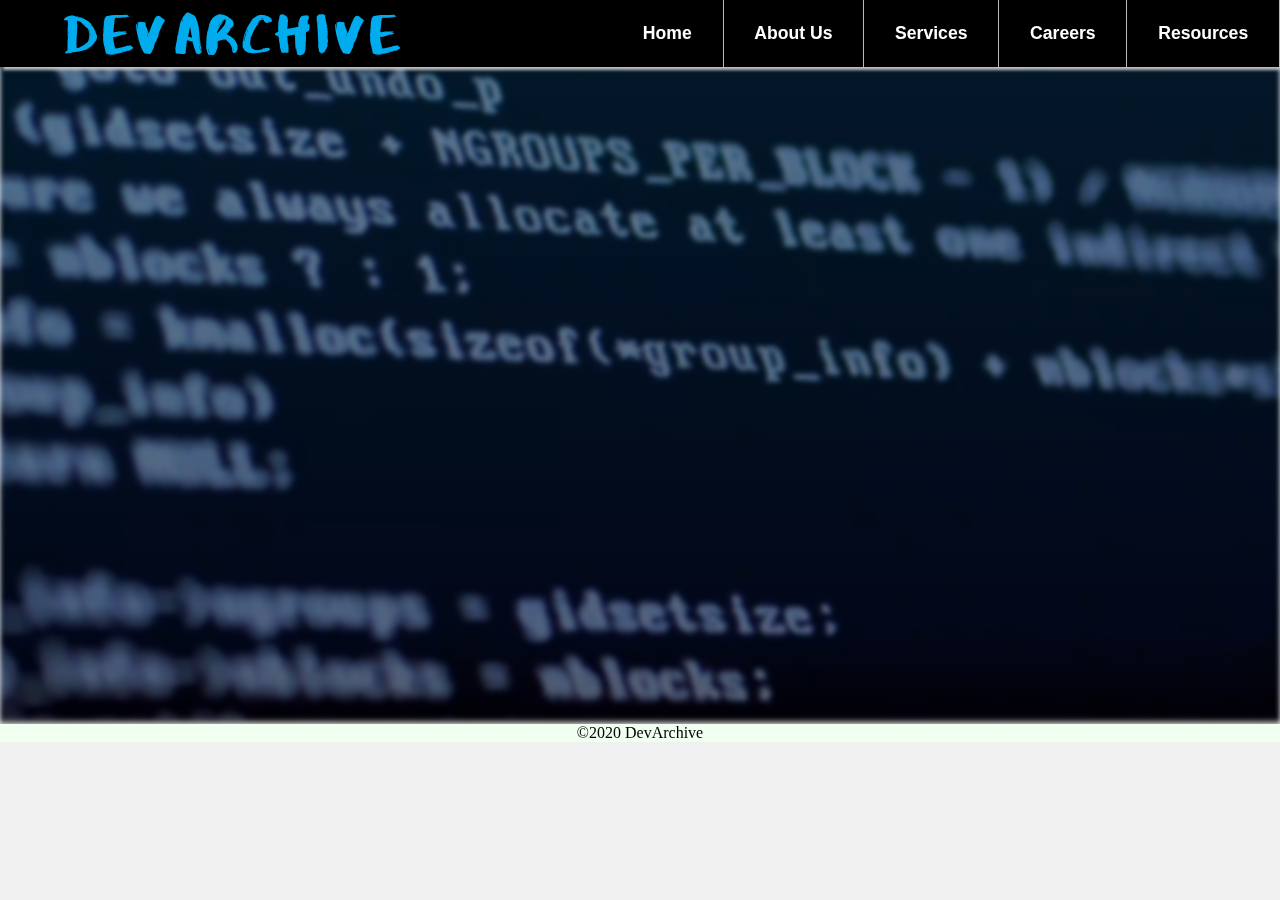
==== index.html @ 84fc0b3c "solving probs" ====
<!DOCTYPE html>
<html>

<head>
	<meta charset="UTF-8">
	<meta name="viewport" content="width=device-width, initial-scale=1.0">
	<title>Dev Archive</title>
	<link rel="stylesheet" type="text/css" href="style.css">
</head>

<body>

<!--The container holding all page contents-->
<div id="page-container">

    <!--The Navbar and all its contents-->
    <div id="top-bar">
        <div id="home-navbar"> <!--The Navbar-->

        <h1 id="logo-text">Dev Archive</h1>  <!--The Site Name-->
       
        <ul id="nav-bar-links-ul">  <!--The Links on the navbar-->
                        
            <li class="nav-bar-links-list"> 
            <a href="index.html" class="nav-bar-links">Home
            </a></li>

            <li class="nav-bar-links-list"> 
            <a href="" class="nav-bar-links">
            About Us   
            </a></li>

            <li class="nav-bar-links-list"> 
            <a href="" class="nav-bar-links">Services
            </a></li>

            <li class="nav-bar-links-list"> 
            <a href="" class="nav-bar-links">Careers 
            </a></li>

            <li class="nav-bar-links-list"> 
            <a href="" class="nav-bar-links">Resources
            </a></li>

            <div id="hamburger-nav">
                <span></span>
                <span></span>
                <span></span>
            </div>

        </ul>
        </div>
    </div>

    <div id="bg-video-with-text">
        <div id="bg-video">
          <video autoplay  loop muted width="100%">
            <source src="videos/code-video.mp4"
             type="video/mp4" /> Your browser does not support 
             the video tag. We suggest you upgrade your browser.
          </video>
          
    
          </div>
        </div>
      </div>
       
    </div>

    <div id="necessaary-info">

    </div>

    <div id="details-footer">

    </div>
</div>

<div id="copyright">
<footer>
    &#169;2020 DevArchive
</footer>
</div>



</body>
</html>
---- style.css ----
/* Fonts Declarations */
@font-face {
    font-family:'Abys';
    src:url('Abys.eot');
    src:url('fonts/Abys/Abys.eot?#iefix') format('embedded-opentype'),
        url('fonts/Abys/Abys.ttf Heavy.ttf') format('truetype'),
        url('fonts/Abys/Abys.otf Heavy.otf') format('opentype'),
		url('fonts/Abys/Abys.woff2') format('woff2'),
		url('fonts/Abys/Abys.woff') format('woff'),
        url('fonts/Abys/Abys.svg#Abys') format('svg');
        
}

/* Generated by Fontie <http://fontie.pixelsvsbytes.com> */

@font-face {
    font-family:'DOCK11';
    src: url('DOCK11 Heavy.eot');
	src: url('fonts/dock11/Heavy.eot?#iefix') format('embedded-opentype'),
		 url('fonts/dock11/Heavy.woff2') format('woff2'),
		 url('fonts/dock11/Heavy.woff') format('woff'),
		 url('fonts/dock11/Heavy.ttf') format('truetype'),
		 url('fonts/dock11/Heavy.otf') format('opentype'),
		 url('fonts/dock11/Heavy.svg#DOCK11 Heavy') format('svg');
    font-weight: 900;
    font-style: normal;
    font-stretch: normal;
    unicode-range: U+0020-00DC;
}

/* Done with the Declarations */


/* shhh!!!! */
*{
    margin: 0;
    padding: 0;
    box-sizing: border-box;
}

/* What do you expect me to say here too? */
html{
	margin: 0;
	padding: 0;
	height: 100%;
	width:100%;
}

/* The body of the page.Nothing else */
body{
    background-color: rgb(240, 240, 240);
    min-height: 100%;
    color: black;
}

html,body{
    overflow-x: hidden;
}

a{
    outline: none;
}

/* The container for all in-page elements */
#page-container{
    display: flex;
    flex-direction: column;
}

/* The topmost navigation bar on the homepage */
#home-navbar{
    position: absolute;
    top: 0%;
    color: blanchedalmond;
    background-color: rgb(0, 0, 0);
    margin-top: 0;
    width: 100%;
    box-shadow: 3px 3px 3px  rgb(196, 196, 196);
}

/* The logo's text  */
#logo-text{
    word-spacing: -1.5rem;
    font-size: 3.5rem;
    font-family: 'Abys';
    font-weight: lighter;
    color: rgb(0, 171, 238);
    padding-top: 2.5em;
    margin-left: 5%;
    display: inline;
    letter-spacing: 0.3rem;
    user-select: none;

}

/* The links on the navbar  */
#nav-bar-links-ul{
    float: right;
    list-style-type:none;
    margin: 0;
    padding: 0;
    overflow: hidden;

}

/* The properties for each 'li' */
.nav-bar-links-list{
    font-family: Verdana, Geneva,
     Tahoma, sans-serif; 
    border-right: 1px solid #bbb;
    float: left;
    font-size: 1.1rem;
    font-weight: 600;
       
}

/*  The properties for the last item  in the 'li' list  */
.nav-bar-links-list:last-child{
    border-right: none;
}

/* The properties for the links and lists */
 .nav-bar-links{
    display: block;
    padding: 1.3em 1.75em 1.3em 1.75em;
    text-align: center;
    text-decoration: none;
    color: white;
}

/*  The colour when you hover on an element
 in the nav bar  */
.nav-bar-links:hover{
     background-color: rgb(0, 121, 168);
}

.nav-bar-links:active{
    background-color: rgb(0, 121, 168);
}


/* The mobile NAVBAR */
#hamburger-nav{
    /*display: none;*/
    background-color: black;
    
}

#hamburger-nav span{
    color: white;
    width: 3rem;
}




/* End of mobile navbar */


/*  Please, I'm still trying to understand this. 
    It's for the background video with text.
*/

#bg-video-with-text {
    text-align: center;
    overflow: hidden;
}



#bg-video {
    filter: blur(0.17rem);
    width: 100%;
    overflow: hidden;
    position: relative;
    z-index: -1;
}

#bg-video:before {
    content:"";
    position: absolute;
    top:0;
    right:0;
    left:0;
    bottom:0;
    z-index:1;
    background: rgb(0,102,142);
    background: linear-gradient(-180deg, 
    rgb(0, 40, 56) 11%, 
    rgb(0, 36, 52) 22%, rgb(0, 32, 48) 33%, 
    rgb(0, 28, 44) 44%, rgb(0, 24, 40) 55%,
    rgb(0, 20, 36) 66%, rgb(0, 16, 32) 77%, 
    rgb(0, 12, 28) 88%, rgba(0,0,0,1) 99%); 
    opacity: .57;
}
  

 /*Thanks for your co-operation  */




/* The last guy on the page*/
#copyright{
    text-align: center;
    background-color: honeydew;
}

#copyright footer{
    position: relative;
}





/*   It's  media queries time !!!!   */

/* Smartphone media query*/
@media only screen  and 
(pointer:coarse), (hover:none), (hover:on-demand){

    #nav-bar-links-ul{
        float: none;
        background-color: rgb(0, 0, 0);
    }   

    .nav-bar-links-list{
        float: none;
        background-color: rgba(150, 150, 150, 0.342);

    }

    #logo-text{font-size: 2rem;}

}


/* Some Tablet phones / iPads */
@media only screen and (min-width: 771px) and 
 (max-width : 1120px) and 
 (pointer:coarse), (hover:none), (hover:on-demand){
    
    #logo-text{
        margin-left: 15%;
    }

    /*  Adjusting some fonts here bruh... */
    #nav-bar-links-ul{
        float: none;
        background-color: rgb(0, 0, 0);
    } 

    .nav-bar-links-list{
        float: none;
        background-color: rgba(150, 150, 150, 0.342);

    }
  

 }
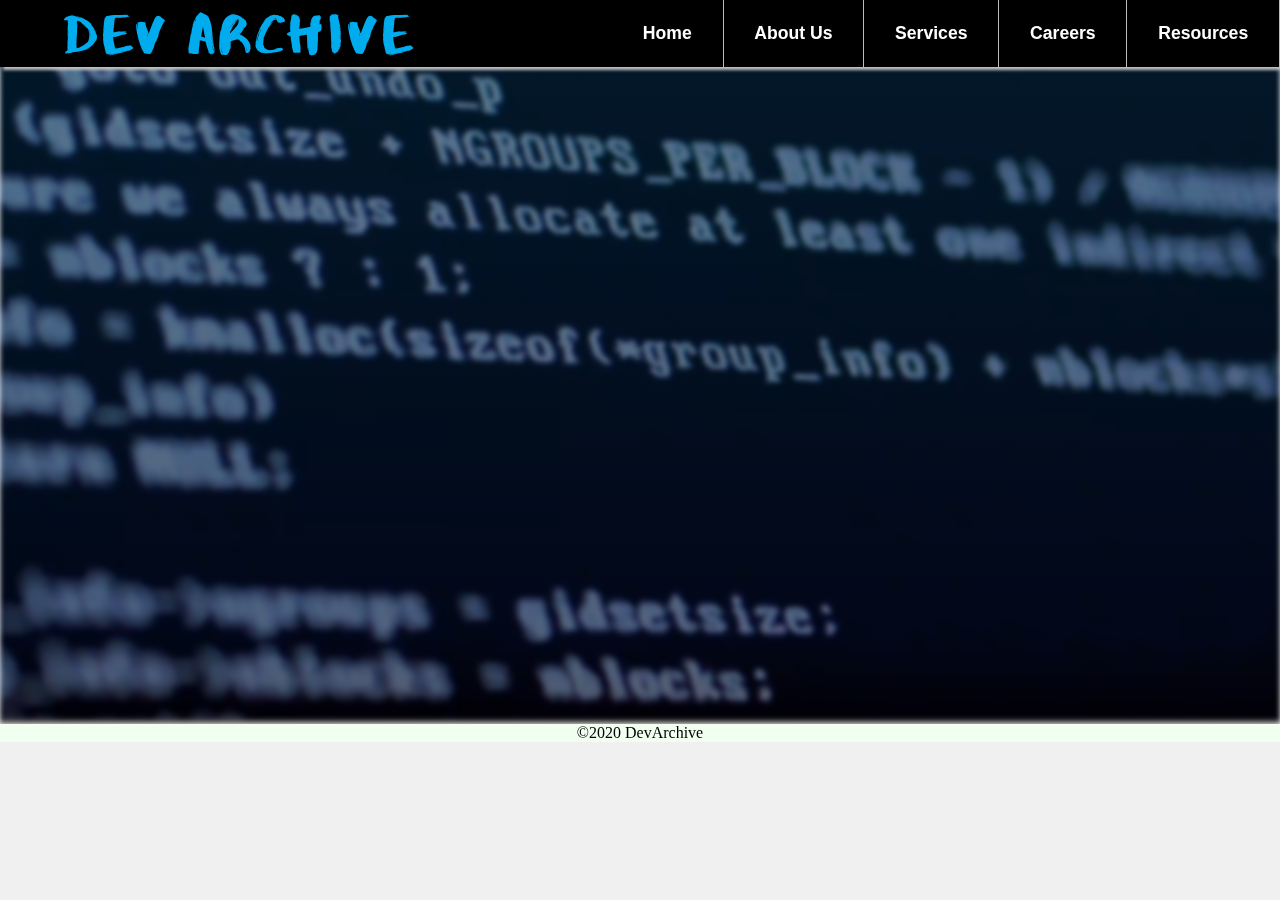
==== commit 8887b4cf: "solving probs" ====
--- a/index.html
+++ b/index.html
@@ -54,7 +54,7 @@
 
     <div id="bg-video-with-text">
         <div id="bg-video">
-          <video autoplay  loop muted width="100%">
+          <video autoplay loop muted width="100%">
             <source src="videos/code-video.mp4"
              type="video/mp4" /> Your browser does not support 
              the video tag. We suggest you upgrade your browser.
--- a/style.css
+++ b/style.css
@@ -80,7 +80,7 @@
 
 /* The logo's text  */
 #logo-text{
-    word-spacing: -1.5rem;
+    word-spacing: -0.7rem;
     font-size: 3.5rem;
     font-family: 'Abys';
     font-weight: lighter;
@@ -202,6 +202,7 @@
 
 /* The last guy on the page*/
 #copyright{
+    position: relative;
     text-align: center;
     background-color: honeydew;
 }
@@ -231,7 +232,10 @@
 
     }
 
-    #logo-text{font-size: 2rem;}
+    #logo-text{
+        font-size: 2.5rem;
+        margin-left: 5%;
+    }
 
 }
 
@@ -242,11 +246,13 @@
  (pointer:coarse), (hover:none), (hover:on-demand){
     
     #logo-text{
-        margin-left: 15%;
+        margin-left: 5%;
     }
 
     /*  Adjusting some fonts here bruh... */
     #nav-bar-links-ul{
+        position: relative;
+        display: block;
         float: none;
         background-color: rgb(0, 0, 0);
     } 
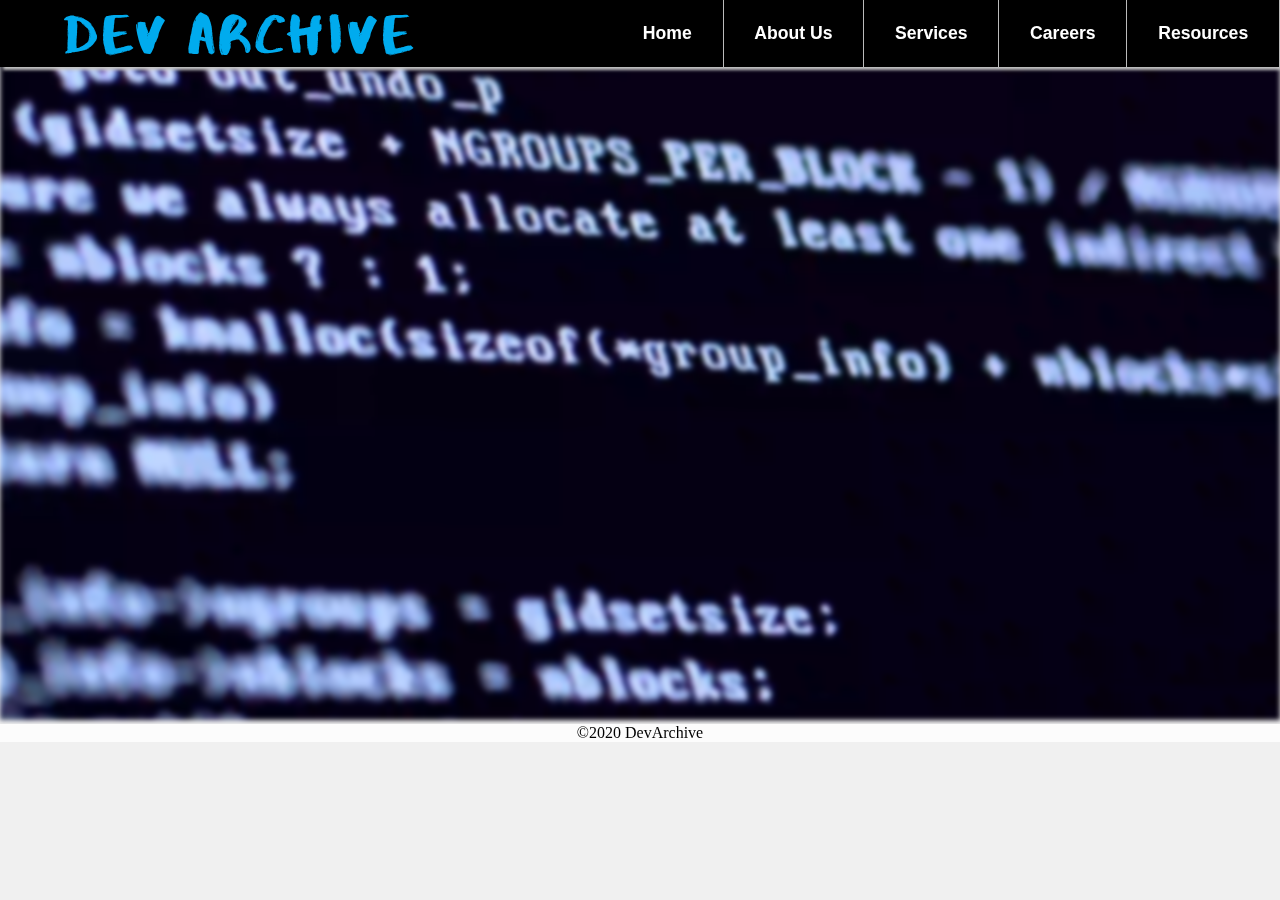
==== commit 022b0c7e: "solving probs" ====
--- a/index.html
+++ b/index.html
@@ -53,15 +53,13 @@
     </div>
 
     <div id="bg-video-with-text">
-        <div id="bg-video">
-          <video autoplay loop muted width="100%">
+          <video autoplay loop muted width="100%" id="bg-video">
             <source src="videos/code-video.mp4"
              type="video/mp4" /> Your browser does not support 
              the video tag. We suggest you upgrade your browser.
           </video>
           
-    
-          </div>
+
         </div>
       </div>
        
--- a/style.css
+++ b/style.css
@@ -162,6 +162,7 @@
 */
 
 #bg-video-with-text {
+    position: relative;
     text-align: center;
     overflow: hidden;
 }
@@ -202,9 +203,8 @@
 
 /* The last guy on the page*/
 #copyright{
-    position: relative;
     text-align: center;
-    background-color: honeydew;
+    background-color: rgb(252, 252, 252);
 }
 
 #copyright footer{
@@ -218,41 +218,18 @@
 /*   It's  media queries time !!!!   */
 
 /* Smartphone media query*/
-@media only screen  and 
-(pointer:coarse), (hover:none), (hover:on-demand){
-
-    #nav-bar-links-ul{
-        float: none;
-        background-color: rgb(0, 0, 0);
-    }   
-
-    .nav-bar-links-list{
-        float: none;
-        background-color: rgba(150, 150, 150, 0.342);
-
-    }
+@media (pointer:coarse), (hover:none), (hover:on-demand) 
+{
 
     #logo-text{
-        font-size: 2.5rem;
-        margin-left: 5%;
-    }
-
-}
-
-
-/* Some Tablet phones / iPads */
-@media only screen and (min-width: 771px) and 
- (max-width : 1120px) and 
- (pointer:coarse), (hover:none), (hover:on-demand){
-    
-    #logo-text{
-        margin-left: 5%;
+        font-size:2.2rem;
+        margin-left: 5% ;
     }
 
     /*  Adjusting some fonts here bruh... */
     #nav-bar-links-ul{
         position: relative;
-        display: block;
+        display: none;
         float: none;
         background-color: rgb(0, 0, 0);
     } 
@@ -262,7 +239,41 @@
         background-color: rgba(150, 150, 150, 0.342);
 
     }
-  
+
+    #bg-video video{
+        height: 80vh;
+    }
+
+}
+
+
+/* Some Tablet phones / iPads */
+@media only screen and (min-width: 771px) and 
+ (max-width : 1120px) and (pointer:coarse), (hover:none),
+ (hover:on-demand){
+    
+    #logo-text{
+        font-size:2.2rem;
+        margin-left: 5% ;
+    }
+
+    /*  Adjusting some fonts here bruh... */
+    #nav-bar-links-ul{
+        position: relative;
+        display: none;
+        float: none;
+        background-color: rgb(0, 0, 0);
+    } 
+
+    .nav-bar-links-list{
+        float: none;
+        background-color: rgba(150, 150, 150, 0.342);
+
+    }
+    
+    #bg-video video{
+        height: 80vh;
+    }
 
  }
 
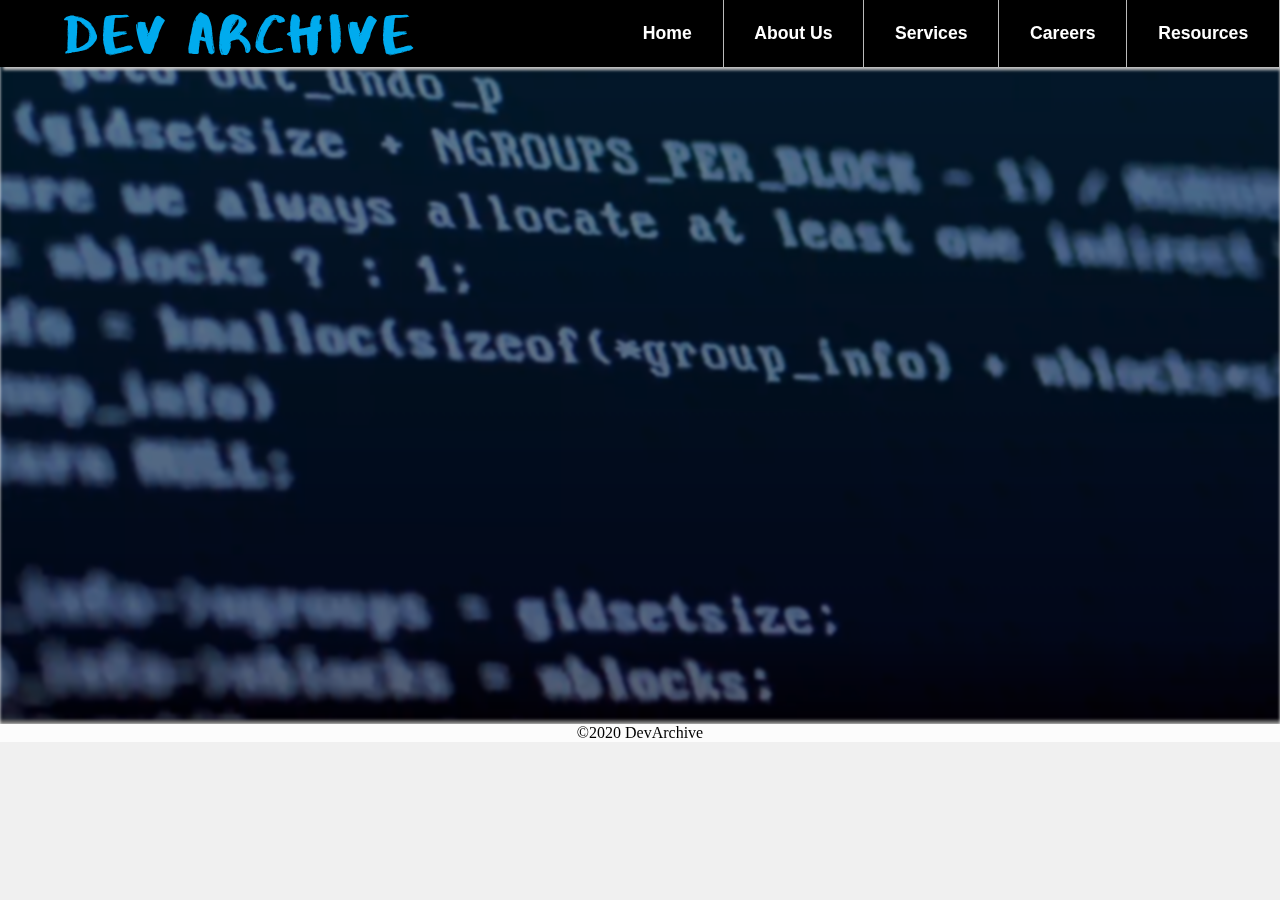
==== commit b698d8d1: "solving probs" ====
--- a/index.html
+++ b/index.html
@@ -53,12 +53,13 @@
     </div>
 
     <div id="bg-video-with-text">
-          <video autoplay loop muted width="100%" id="bg-video">
+        <div id="bg-video">
+          <video autoplay loop muted width="100%" >
             <source src="videos/code-video.mp4"
              type="video/mp4" /> Your browser does not support 
              the video tag. We suggest you upgrade your browser.
           </video>
-          
+        </div>
 
         </div>
       </div>
--- a/style.css
+++ b/style.css
@@ -162,6 +162,7 @@
 */
 
 #bg-video-with-text {
+    width: 100%;
     position: relative;
     text-align: center;
     overflow: hidden;
@@ -170,7 +171,7 @@
 
 
 #bg-video {
-    filter: blur(0.17rem);
+    filter: blur(0.1rem);
     width: 100%;
     overflow: hidden;
     position: relative;
@@ -226,7 +227,6 @@
         margin-left: 5% ;
     }
 
-    /*  Adjusting some fonts here bruh... */
     #nav-bar-links-ul{
         position: relative;
         display: none;
@@ -240,10 +240,25 @@
 
     }
 
+    #bg-video {
+        height: auto;
+        width: 100%;
+    }
+
+    #bg-video::before{
+        height: inherit;
+        width: 100%;
+    }
+
+    #bg-video-with-text{
+        height: auto;
+        width: 100%;
+    }
+
     #bg-video video{
-        height: 80vh;
-    }
-
+        height: 33rem;
+        object-fit: cover;
+    }
 }
 
 
@@ -271,7 +286,7 @@
 
     }
     
-    #bg-video video{
+    #bg-video-with-text{
         height: 80vh;
     }
 
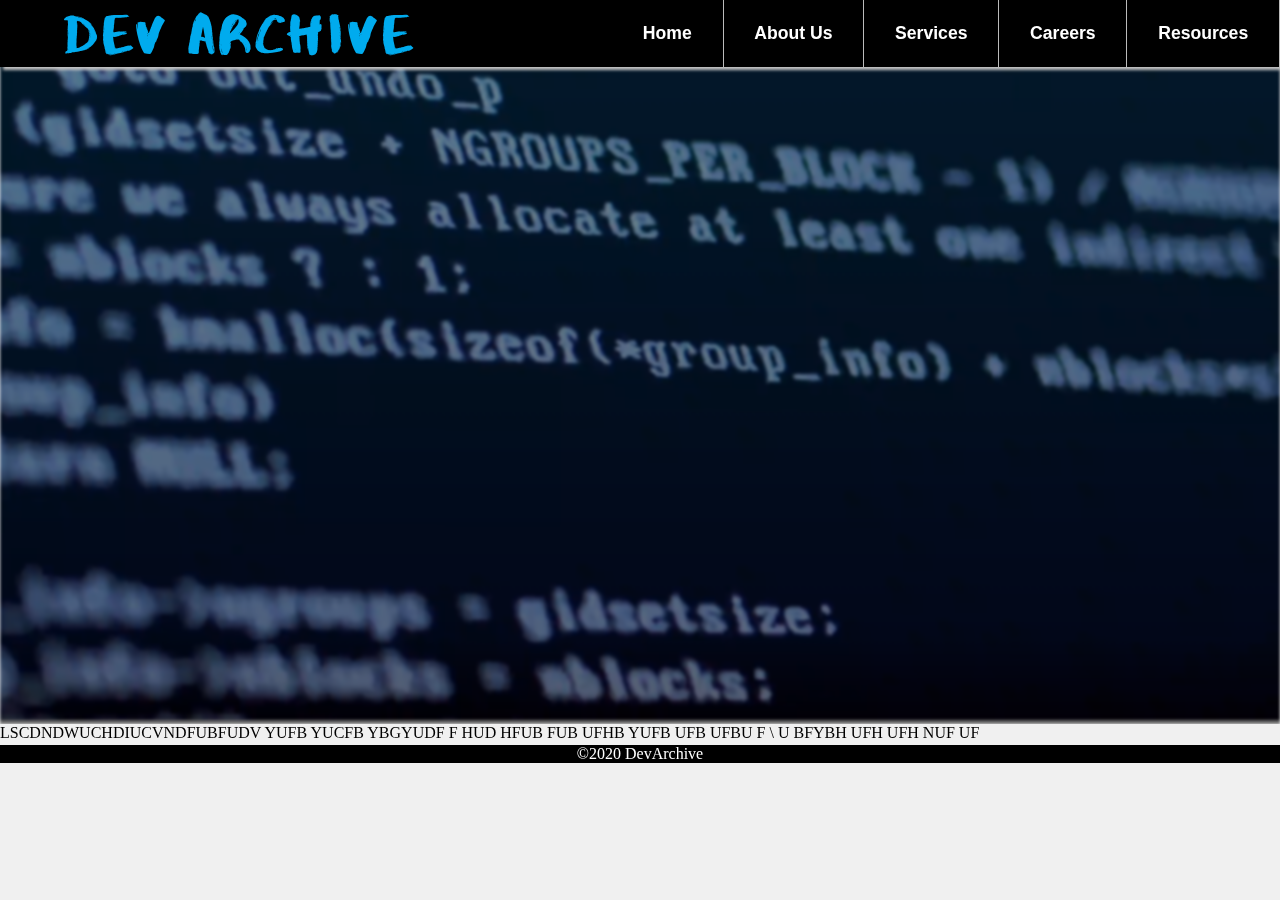
==== commit 4b5aeb6f: "solving probs" ====
--- a/index.html
+++ b/index.html
@@ -67,7 +67,9 @@
     </div>
 
     <div id="necessaary-info">
-
+        LSCDNDWUCHDIUCVNDFUBFUDV YUFB YUCFB YBGYUDF F 
+        HUD HFUB FUB UFHB YUFB UFB UFBU F \
+         U BFYBH UFH UFH NUF UF
     </div>
 
     <div id="details-footer">
--- a/style.css
+++ b/style.css
@@ -69,6 +69,7 @@
 
 /* The topmost navigation bar on the homepage */
 #home-navbar{
+    z-index: 2;
     position: absolute;
     top: 0%;
     color: blanchedalmond;
@@ -204,12 +205,17 @@
 
 /* The last guy on the page*/
 #copyright{
+    margin-top: 3px;
+    position: relative;
+    bottom: 0;
     text-align: center;
-    background-color: rgb(252, 252, 252);
+    background-color: rgb(0, 0, 0);
+    
 }
 
 #copyright footer{
     position: relative;
+    color: white;
 }
 
 
@@ -223,8 +229,8 @@
 {
 
     #logo-text{
-        font-size:2.2rem;
-        margin-left: 5% ;
+        font-size:3rem;
+        margin-left: 1% ;
     }
 
     #nav-bar-links-ul{
@@ -256,8 +262,9 @@
     }
 
     #bg-video video{
-        height: 33rem;
+        height: 80vh;
         object-fit: cover;
+        background-position: left;
     }
 }
 
@@ -268,8 +275,8 @@
  (hover:on-demand){
     
     #logo-text{
-        font-size:2.2rem;
-        margin-left: 5% ;
+        font-size: 4rem;
+        margin-left: 2% ;
     }
 
     /*  Adjusting some fonts here bruh... */
@@ -288,6 +295,7 @@
     
     #bg-video-with-text{
         height: 80vh;
+        object-fit: cover;
     }
 
  }
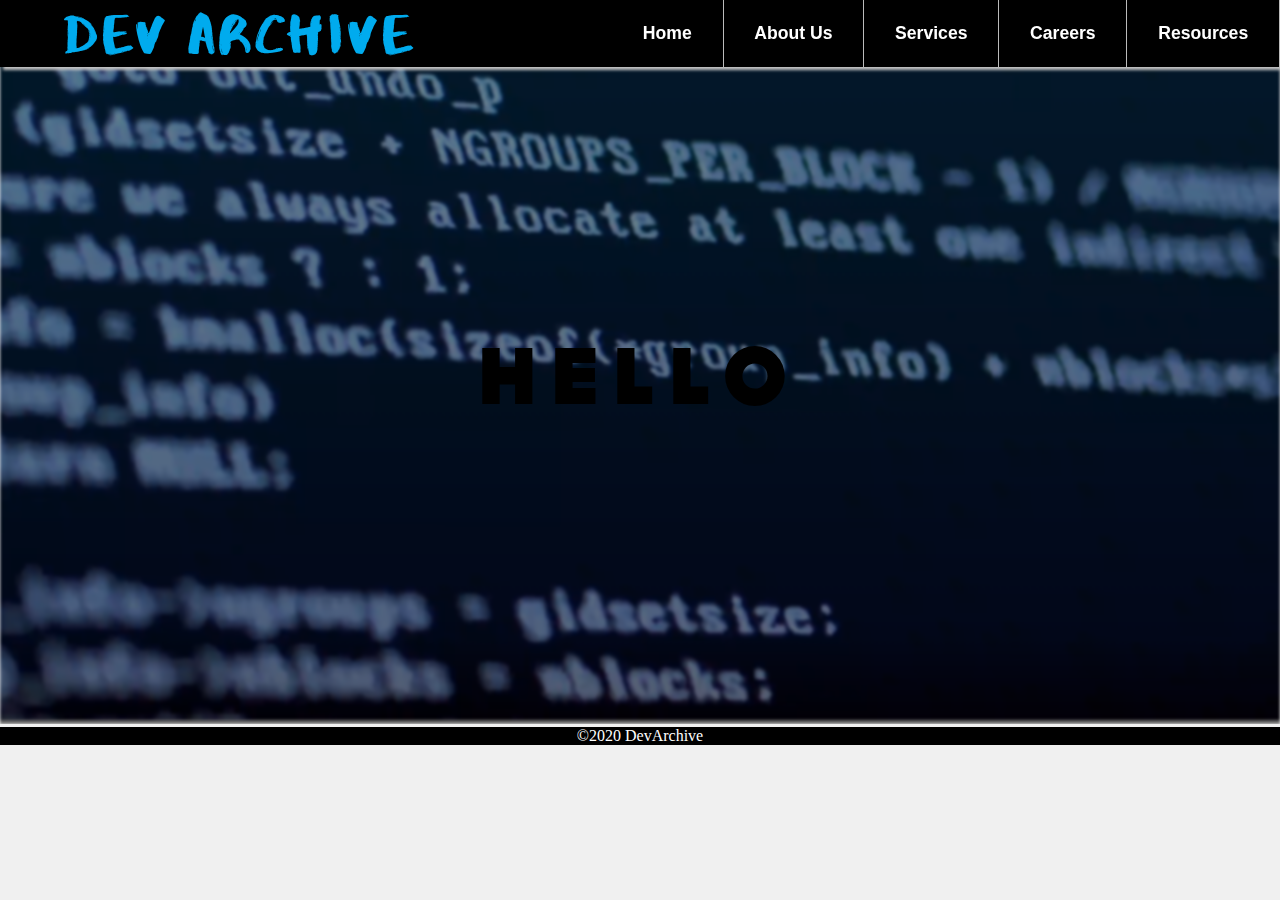
==== commit 5afa96db: "solving probs" ====
--- a/index.html
+++ b/index.html
@@ -52,6 +52,7 @@
         </div>
     </div>
 
+    <!-- The background video and text on it -->
     <div id="bg-video-with-text">
         <div id="bg-video">
           <video autoplay loop muted width="100%" >
@@ -61,15 +62,19 @@
           </video>
         </div>
 
+        <!--The text itself-->
+
+        <div class="text-on-video">
+           <div class="emboss-text"> HELLO</div>
         </div>
-      </div>
-       
+
     </div>
+    <!--It ended here bruh..-->
 
-    <div id="necessaary-info">
-        LSCDNDWUCHDIUCVNDFUBFUDV YUFB YUCFB YBGYUDF F 
-        HUD HFUB FUB UFHB YUFB UFB UFBU F \
-         U BFYBH UFH UFH NUF UF
+
+
+    <div id="necessary-info">
+
     </div>
 
     <div id="details-footer">
--- a/style.css
+++ b/style.css
@@ -16,12 +16,12 @@
 @font-face {
     font-family:'DOCK11';
     src: url('DOCK11 Heavy.eot');
-	src: url('fonts/dock11/Heavy.eot?#iefix') format('embedded-opentype'),
-		 url('fonts/dock11/Heavy.woff2') format('woff2'),
-		 url('fonts/dock11/Heavy.woff') format('woff'),
-		 url('fonts/dock11/Heavy.ttf') format('truetype'),
-		 url('fonts/dock11/Heavy.otf') format('opentype'),
-		 url('fonts/dock11/Heavy.svg#DOCK11 Heavy') format('svg');
+	src: url('fonts/dock11/DOCK11 Heavy.eot?#iefix') format('embedded-opentype'),
+		 url('fonts/dock11/DOCK11 Heavy.woff2') format('woff2'),
+		 url('fonts/dock11/DOCK11 Heavy.woff') format('woff'),
+		 url('fonts/dock11/DOCK11 Heavy.ttf') format('truetype'),
+		 url('fonts/dock11/DOCK11 Heavy.otf') format('opentype'),
+		 url('fonts/dock11/DOCK11 Heavy.svg#DOCK11 Heavy') format('svg');
     font-weight: 900;
     font-style: normal;
     font-stretch: normal;
@@ -201,6 +201,27 @@
  /*Thanks for your co-operation  */
 
 
+.text-on-video{
+    text-align: center;
+    padding: 2rem;
+    width: 100%;
+    position: absolute;
+    left: 50%;
+    top: 27rem;
+    z-index: 2;
+    user-select: none;
+    margin-left: -50% ;
+    margin-top: -8rem;
+}
+
+.emboss-text{
+    z-index: 2;
+    position: relative;
+    font-family: 'DOCK11';
+    letter-spacing: 1rem;
+    font-size: 5rem;
+
+}
 
 
 /* The last guy on the page*/
@@ -229,7 +250,7 @@
 {
 
     #logo-text{
-        font-size:3rem;
+        font-size:1.2rem;
         margin-left: 1% ;
     }
 
@@ -275,7 +296,7 @@
  (hover:on-demand){
     
     #logo-text{
-        font-size: 4rem;
+        font-size: 1.5rem;
         margin-left: 2% ;
     }
 
@@ -293,7 +314,7 @@
 
     }
     
-    #bg-video-with-text{
+    #bg-video video{
         height: 80vh;
         object-fit: cover;
     }
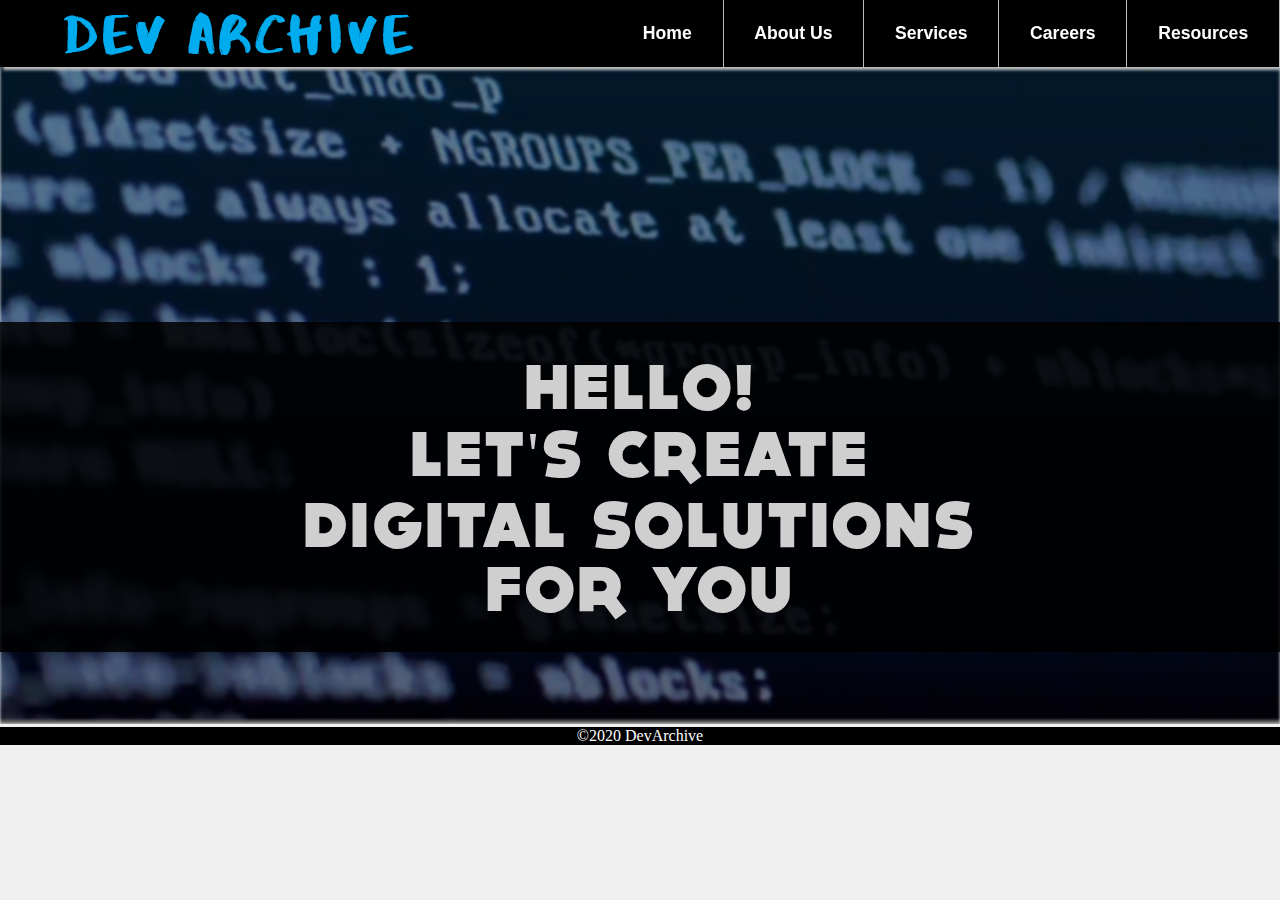
==== commit 76758299: "solving probs" ====
--- a/index.html
+++ b/index.html
@@ -65,7 +65,14 @@
         <!--The text itself-->
 
         <div class="text-on-video">
-           <div class="emboss-text"> HELLO</div>
+           <div class="emboss-text"> HELLO!
+               <br>
+               LET'S CREATE
+               <br> 
+               DIGITAL SOLUTIONS
+               <br>
+               FOR YOU
+           </div>
         </div>
 
     </div>
--- a/style.css
+++ b/style.css
@@ -207,21 +207,32 @@
     width: 100%;
     position: absolute;
     left: 50%;
-    top: 27rem;
+    top: 50vh;
     z-index: 2;
     user-select: none;
     margin-left: -50% ;
     margin-top: -8rem;
-}
-
+    background-color: rgba(0, 0, 0, 0.856);
+}
+
+
+/* THIS IS JUST FOR THE 3D TEXT */
 .emboss-text{
     z-index: 2;
     position: relative;
     font-family: 'DOCK11';
-    letter-spacing: 1rem;
-    font-size: 5rem;
-
-}
+    letter-spacing: 0.2rem;
+    font-size: 4em;
+    color: rgb(207, 207, 207);
+    font-weight: 300;
+}
+.emboss-text{
+
+}
+
+
+/* WE'RE DONE WITH IT AT LAST */
+
 
 
 /* The last guy on the page*/
@@ -250,7 +261,7 @@
 {
 
     #logo-text{
-        font-size:1.2rem;
+        font-size:1.5rem;
         margin-left: 1% ;
     }
 
@@ -287,6 +298,15 @@
         object-fit: cover;
         background-position: left;
     }
+
+    .emboss-text{
+        font-size: 3rem;
+    }
+
+    .text-on-video{
+        top: 43vh;
+    }
+
 }
 
 
@@ -296,7 +316,7 @@
  (hover:on-demand){
     
     #logo-text{
-        font-size: 1.5rem;
+        font-size: 2.5rem;
         margin-left: 2% ;
     }
 
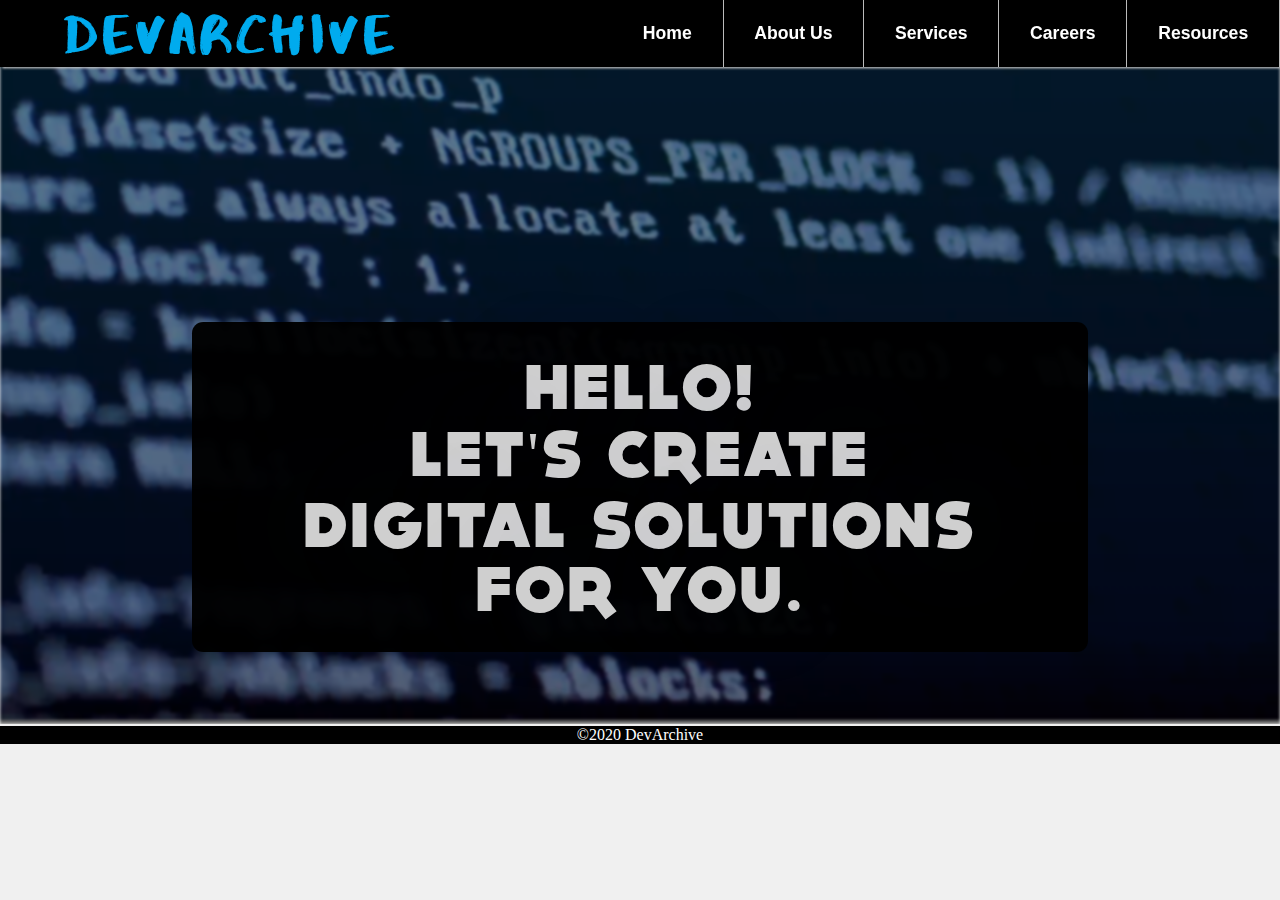
==== commit acae1e70: "solving probs" ====
--- a/index.html
+++ b/index.html
@@ -4,7 +4,7 @@
 <head>
 	<meta charset="UTF-8">
 	<meta name="viewport" content="width=device-width, initial-scale=1.0">
-	<title>Dev Archive</title>
+	<title>DevArchive</title>
 	<link rel="stylesheet" type="text/css" href="style.css">
 </head>
 
@@ -17,7 +17,7 @@
     <div id="top-bar">
         <div id="home-navbar"> <!--The Navbar-->
 
-        <h1 id="logo-text">Dev Archive</h1>  <!--The Site Name-->
+        <h1 id="logo-text">DevArchive</h1>  <!--The Site Name-->
        
         <ul id="nav-bar-links-ul">  <!--The Links on the navbar-->
                         
@@ -71,7 +71,7 @@
                <br> 
                DIGITAL SOLUTIONS
                <br>
-               FOR YOU
+               FOR YOU.
            </div>
         </div>
 
--- a/style.css
+++ b/style.css
@@ -76,7 +76,7 @@
     background-color: rgb(0, 0, 0);
     margin-top: 0;
     width: 100%;
-    box-shadow: 3px 3px 3px  rgb(196, 196, 196);
+    box-shadow: 2.25px 2.25px 2.25px  rgb(196, 196, 196);
 }
 
 /* The logo's text  */
@@ -108,7 +108,7 @@
 .nav-bar-links-list{
     font-family: Verdana, Geneva,
      Tahoma, sans-serif; 
-    border-right: 1px solid #bbb;
+    border-right: .75px solid #bbb;
     float: left;
     font-size: 1.1rem;
     font-weight: 600;
@@ -204,15 +204,16 @@
 .text-on-video{
     text-align: center;
     padding: 2rem;
-    width: 100%;
+    width: 70vw;
     position: absolute;
     left: 50%;
     top: 50vh;
     z-index: 2;
     user-select: none;
-    margin-left: -50% ;
+    margin-left: -35% ;
+    border-radius: .7rem;
     margin-top: -8rem;
-    background-color: rgba(0, 0, 0, 0.856);
+    background-color: rgba(0, 0, 0, 0.97);
 }
 
 
@@ -224,11 +225,17 @@
     letter-spacing: 0.2rem;
     font-size: 4em;
     color: rgb(207, 207, 207);
-    font-weight: 300;
-}
-.emboss-text{
-
-}
+    text-shadow: 0rem 0rem 8rem rgba(0, 124, 206, 0.2);
+
+     animation: cycle 1.5s linear infinite;
+}
+@keyframes cycle{ 
+    0%{text-shadow: 0rem 0rem 8rem rgba(0, 122, 204, 0.4);}
+   20%{text-shadow: 0rem 0rem 8rem rgba(120, 212, 0, 0.6);}
+   40%{text-shadow: 0rem 0rem 8rem rgba(255, 28, 255, 0.7);}
+   60%{text-shadow: 0rem 0rem 8rem rgba(255, 55, 55, 0.8);}
+   80%{text-shadow: 0rem 0rem 8rem rgba(0, 143, 238, 0.9);}
+  }
 
 
 /* WE'RE DONE WITH IT AT LAST */
@@ -237,7 +244,7 @@
 
 /* The last guy on the page*/
 #copyright{
-    margin-top: 3px;
+    margin-top: 2.25px;
     position: relative;
     bottom: 0;
     text-align: center;
@@ -257,11 +264,11 @@
 /*   It's  media queries time !!!!   */
 
 /* Smartphone media query*/
-@media (pointer:coarse), (hover:none), (hover:on-demand) 
+@media (pointer:coarse),(hover:none),(hover:on-demand) 
 {
 
     #logo-text{
-        font-size:1.5rem;
+        font-size:2.5rem;
         margin-left: 1% ;
     }
 
@@ -300,7 +307,7 @@
     }
 
     .emboss-text{
-        font-size: 3rem;
+        font-size: 2.2rem;
     }
 
     .text-on-video{
@@ -311,12 +318,11 @@
 
 
 /* Some Tablet phones / iPads */
-@media only screen and (min-width: 771px) and 
- (max-width : 1120px) and (pointer:coarse), (hover:none),
- (hover:on-demand){
+@media (pointer:coarse)and(min-width: 771px)and 
+ (max-width : 1120px){
     
     #logo-text{
-        font-size: 2.5rem;
+        font-size: 3.5rem;
         margin-left: 2% ;
     }
 
@@ -339,6 +345,10 @@
         object-fit: cover;
     }
 
+    .emboss-text{
+        font-size: 3.5rem;
+    }
+
  }
 
 
